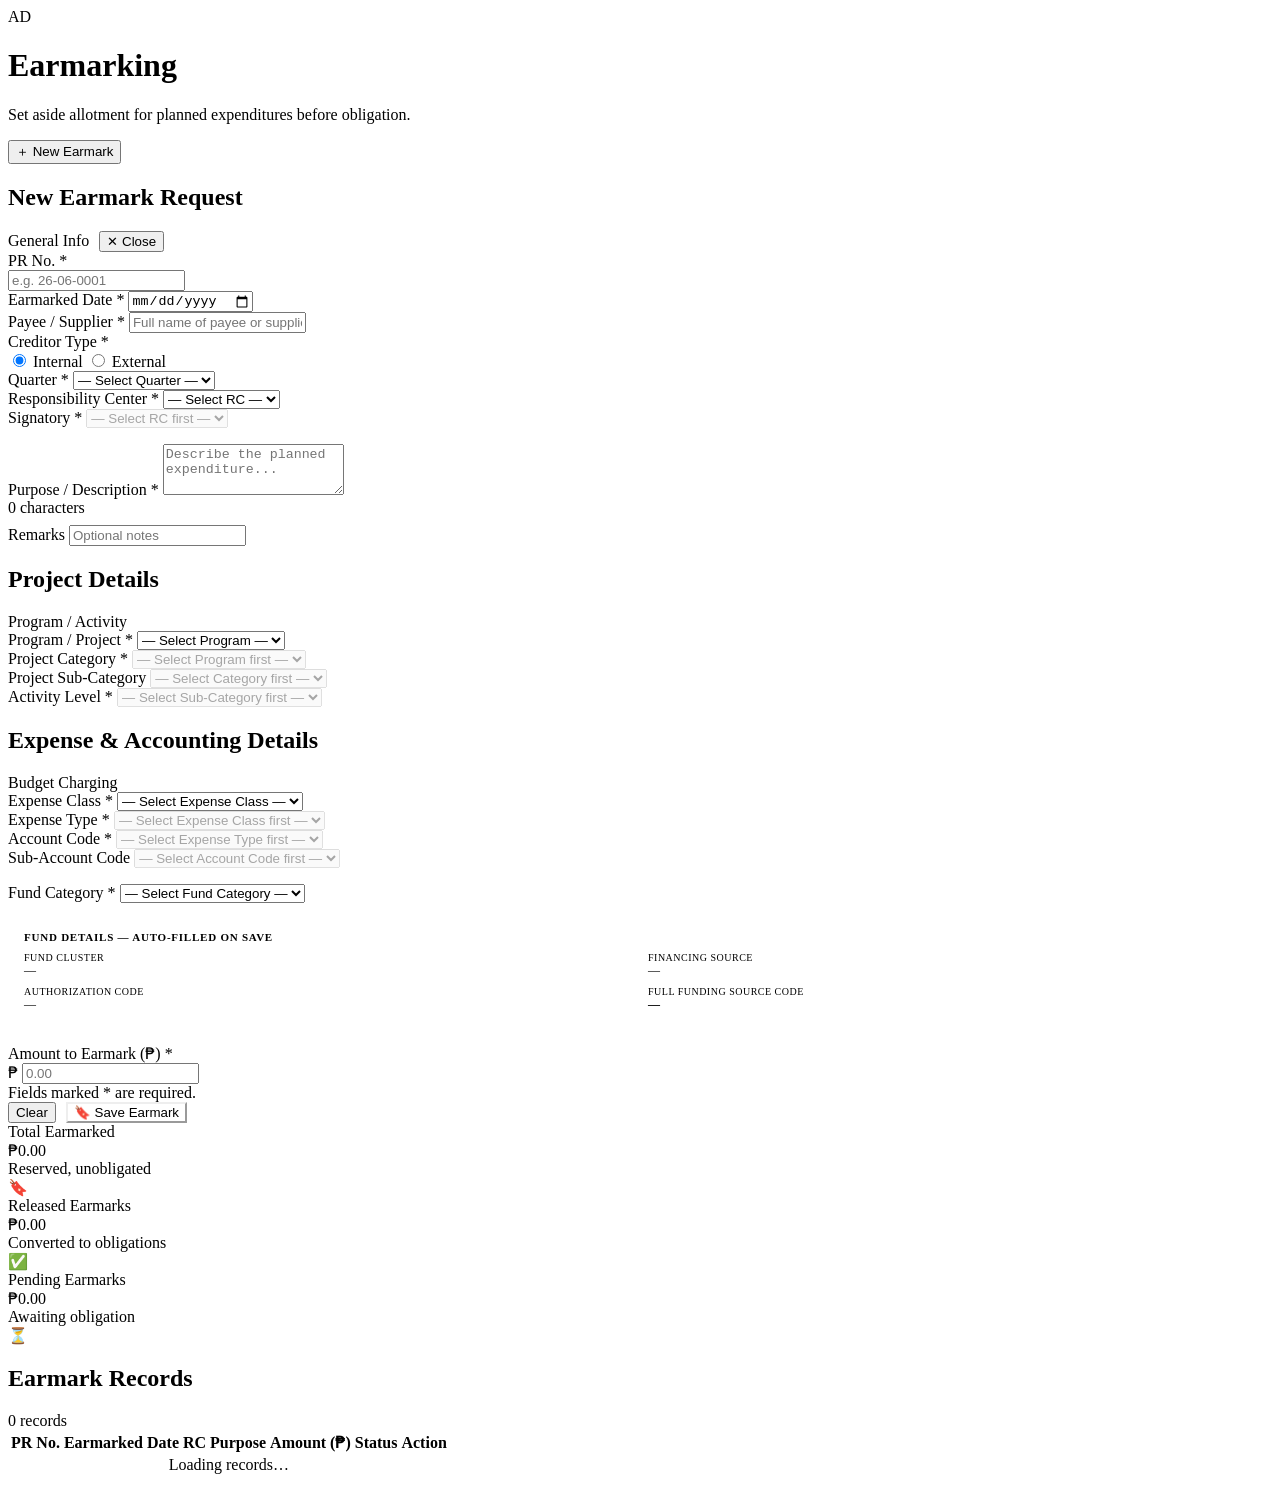
==== BFARBudget/wwwroot/pages/earmarking.html @ 8598cf30 "First Commit of the whole project" ====
<!DOCTYPE html>
<html lang="en">
<head>
  <meta charset="UTF-8" />
  <meta name="viewport" content="width=device-width, initial-scale=1.0" />
  <title>Earmarking — BFAR E-Budget</title>
  <link rel="stylesheet" href="/css/bfar-style.css" />
  <link rel="stylesheet" href="/css/pages.css" />
  <link rel="stylesheet" href="/css/obligations-additions.css" />
</head>
<body>

  <div id="sidebar-root"></div>

  <div class="main">
    <div class="topbar">
      <div>
        <div class="topbar-title" id="topbar-title"></div>
        <div class="topbar-sub"   id="topbar-sub"></div>
      </div>
      <div class="topbar-right">
        <div class="topbar-date" id="topbar-date"></div>
        <div class="avatar">AD</div>
      </div>
    </div>

    <div class="page-content">

      <div class="page-header">
        <div>
          <h1>Earmarking</h1>
          <p>Set aside allotment for planned expenditures before obligation.</p>
        </div>
        <button class="btn btn-primary" onclick="toggleEl('em-form')">＋ New Earmark</button>
      </div>

      <!-- ═══════════════════════════════════════════════
           EARMARK FORM (hidden by default)
           ═══════════════════════════════════════════════ -->
      <div class="hidden" id="em-form">

        <!-- ── Section 1: General Info ── -->
        <div class="card mb-3">
          <div class="card-header">
            <h2>New Earmark Request</h2>
            <div style="display:flex;align-items:center;gap:10px;">
              <span class="badge badge-amber">General Info</span>
              <button class="btn btn-sm" onclick="toggleEl('em-form')">✕ Close</button>
            </div>
          </div>
          <div class="card-body">

            <div class="form-grid" style="margin-bottom:1rem;">

              <div class="field-group">
                <label style="display:flex;align-items:center;justify-content:space-between;">
                  <span>PR No. <span class="req-mark">*</span></span>
                  <span id="em-pr-hint" style="font-size:10px;font-weight:500;color:var(--accent-dark);background:var(--accent-light);padding:1px 8px;border-radius:999px;"></span>
                </label>
                <input type="text" id="em-no" placeholder="e.g. 26-06-0001" maxlength="20" />
              </div>

              <div class="field-group">
                <label>Earmarked Date <span class="req-mark">*</span></label>
                <input type="date" id="em-date" />
              </div>

              <div class="field-group">
                <label>Payee / Supplier <span class="req-mark">*</span></label>
                <input type="text" id="em-payee" placeholder="Full name of payee or supplier" />
              </div>

              <div class="field-group">
                <label>Creditor Type <span class="req-mark">*</span></label>
                <div class="radio-toggle">
                  <input type="radio" name="em-creditor" id="em-cr-internal" value="Internal" checked />
                  <label for="em-cr-internal">Internal</label>
                  <input type="radio" name="em-creditor" id="em-cr-external" value="External" />
                  <label for="em-cr-external">External</label>
                </div>
              </div>

              <div class="field-group">
                <label>Quarter <span class="req-mark">*</span></label>
                <select id="em-quarter">
                  <option value="">— Select Quarter —</option>
                  <option value="Q1">Q1 (Jan – Mar)</option>
                  <option value="Q2">Q2 (Apr – Jun)</option>
                  <option value="Q3">Q3 (Jul – Sep)</option>
                  <option value="Q4">Q4 (Oct – Dec)</option>
                </select>
              </div>

              <div class="field-group">
                <label>Responsibility Center <span class="req-mark">*</span></label>
                <select id="em-rc"
                  onchange="emCascade('em-rc', '/api/dropdown/signatories', 'em-signatory', '— Select Signatory —')">
                  <option value="">— Select RC —</option>
                </select>
              </div>

              <div class="field-group">
                <label>Signatory <span class="req-mark">*</span></label>
                <select id="em-signatory" disabled>
                  <option value="">— Select RC first —</option>
                </select>
              </div>

            </div>

            <div class="field-group" style="margin-bottom:0.5rem;">
              <label>Purpose / Description <span class="req-mark">*</span></label>
              <textarea id="em-purpose" rows="3"
                placeholder="Describe the planned expenditure..."
                oninput="emCharCount()"></textarea>
              <div class="char-counter" id="em-char-counter">0 characters</div>
            </div>

            <div class="field-group">
              <label>Remarks</label>
              <input type="text" id="em-remarks" placeholder="Optional notes" />
            </div>

          </div>
        </div>

        <!-- ── Section 2: Project Details ── -->
        <div class="card mb-3">
          <div class="card-header">
            <h2>Project Details</h2>
            <span class="badge badge-amber">Program / Activity</span>
          </div>
          <div class="card-body">
            <div class="form-grid">

              <div class="field-group">
                <label>Program / Project <span class="req-mark">*</span></label>
                <select id="em-program"
                  onchange="emCascade('em-program', '/api/dropdown/project-categories', 'em-projcat', '— Select Category —')">
                  <option value="">— Select Program —</option>
                </select>
              </div>

              <div class="field-group">
                <label>Project Category <span class="req-mark">*</span></label>
                <select id="em-projcat" disabled
                  onchange="emCascade('em-projcat', '/api/dropdown/project-sub-categories', 'em-projsubcat', '— Select Sub-Category —')">
                  <option value="">— Select Program first —</option>
                </select>
              </div>

              <div class="field-group">
                <label>Project Sub-Category</label>
                <select id="em-projsubcat" disabled
                  onchange="emCascade('em-projsubcat', '/api/dropdown/activity-levels', 'em-activity', '— Select Activity Level —')">
                  <option value="">— Select Category first —</option>
                </select>
              </div>

              <div class="field-group">
                <label>Activity Level <span class="req-mark">*</span></label>
                <select id="em-activity" disabled>
                  <option value="">— Select Sub-Category first —</option>
                </select>
              </div>

            </div>
          </div>
        </div>

        <!-- ── Section 3: Expense & Accounting ── -->
        <div class="card mb-3">
          <div class="card-header">
            <h2>Expense &amp; Accounting Details</h2>
            <span class="badge badge-amber">Budget Charging</span>
          </div>
          <div class="card-body">

            <div class="form-grid" style="margin-bottom:1rem;">

              <div class="field-group">
                <label>Expense Class <span class="req-mark">*</span></label>
                <select id="em-expclass"
                  onchange="emCascade('em-expclass', '/api/dropdown/expense-types', 'em-exptype', '— Select Expense Type —')">
                  <option value="">— Select Expense Class —</option>
                </select>
              </div>

              <div class="field-group">
                <label>Expense Type <span class="req-mark">*</span></label>
                <select id="em-exptype" disabled
                  onchange="emCascade('em-exptype', '/api/dropdown/account-codes', 'em-acct', '— Select Account Code —')">
                  <option value="">— Select Expense Class first —</option>
                </select>
              </div>

              <div class="field-group">
                <label>Account Code <span class="req-mark">*</span></label>
                <select id="em-acct" disabled
                  onchange="emCascade('em-acct', '/api/dropdown/sub-account-codes', 'em-subacct', '— Select Sub-Account —')">
                  <option value="">— Select Expense Type first —</option>
                </select>
              </div>

              <div class="field-group">
                <label>Sub-Account Code</label>
                <select id="em-subacct" disabled>
                  <option value="">— Select Account Code first —</option>
                </select>
              </div>

            </div>

            <!-- Fund Category -->
            <div class="form-grid" style="margin-bottom:0.75rem;">
              <div class="field-group">
                <label>Fund Category <span class="req-mark">*</span></label>
                <select id="em-fund-cat" onchange="emLoadFundDetail(this.value)">
                  <option value="">— Select Fund Category —</option>
                </select>
              </div>
            </div>

            <!-- Fund detail preview -->
            <div id="em-fund-preview" class="hidden"
              style="background:var(--bg-secondary);border:1px solid var(--border);border-radius:var(--radius-md);padding:1rem;margin-bottom:1rem;">
              <div style="font-size:11px;font-weight:700;color:var(--text-secondary);text-transform:uppercase;letter-spacing:0.07em;margin-bottom:0.6rem;">Fund Details — Auto-filled on save</div>
              <div style="display:grid;grid-template-columns:1fr 1fr;gap:8px 16px;">
                <div>
                  <div style="font-size:10px;color:var(--text-muted);text-transform:uppercase;letter-spacing:0.05em;">Fund Cluster</div>
                  <div style="font-size:12px;font-weight:500;color:var(--text-primary)" id="em-fd-cluster">—</div>
                </div>
                <div>
                  <div style="font-size:10px;color:var(--text-muted);text-transform:uppercase;letter-spacing:0.05em;">Financing Source</div>
                  <div style="font-size:12px;font-weight:500;color:var(--text-primary)" id="em-fd-financing">—</div>
                </div>
                <div>
                  <div style="font-size:10px;color:var(--text-muted);text-transform:uppercase;letter-spacing:0.05em;">Authorization Code</div>
                  <div style="font-size:12px;font-weight:500;color:var(--text-primary)" id="em-fd-auth">—</div>
                </div>
                <div>
                  <div style="font-size:10px;color:var(--text-muted);text-transform:uppercase;letter-spacing:0.05em;">Full Funding Source Code</div>
                  <div style="font-size:12px;font-weight:700;color:var(--accent-dark)" id="em-fd-full">—</div>
                </div>
              </div>
            </div>

            <!-- Amount -->
            <div class="form-grid">
              <div class="field-group">
                <label>Amount to Earmark (₱) <span class="req-mark">*</span></label>
                <div class="amount-wrap">
                  <span class="amount-prefix">₱</span>
                  <input type="number" id="em-amount" placeholder="0.00" min="0" step="0.01" />
                </div>
              </div>
            </div>

          </div>

          <!-- Action bar -->
          <div class="form-actions">
            <span class="req-note">Fields marked <span class="req-mark">*</span> are required.</span>
            <div style="display:flex;gap:10px;">
              <button class="btn" onclick="clearEarmark()">Clear</button>
              <button class="btn btn-primary" id="btn-earmark" onclick="saveEarmark()" style="background:var(--warning);border-color:var(--warning);">🔖 Save Earmark</button>
            </div>
          </div>
        </div>

      </div>
      <!-- /em-form -->

      <!-- ═══════════════════════════════════════════════
           SUMMARY CARDS
           ═══════════════════════════════════════════════ -->
      <div class="stats-grid mb-3">
        <div class="stat-card amber">
          <div class="stat-label">Total Earmarked</div>
          <div class="stat-value" id="em-stat-total">₱0.00</div>
          <div class="stat-sub">Reserved, unobligated</div>
          <div class="stat-icon">🔖</div>
        </div>
        <div class="stat-card green">
          <div class="stat-label">Released Earmarks</div>
          <div class="stat-value" id="em-stat-released">₱0.00</div>
          <div class="stat-sub">Converted to obligations</div>
          <div class="stat-icon">✅</div>
        </div>
        <div class="stat-card red">
          <div class="stat-label">Pending Earmarks</div>
          <div class="stat-value" id="em-stat-pending">₱0.00</div>
          <div class="stat-sub">Awaiting obligation</div>
          <div class="stat-icon">⏳</div>
        </div>
      </div>

      <!-- ═══════════════════════════════════════════════
           RECORDS TABLE
           ═══════════════════════════════════════════════ -->
      <div class="card">
        <div class="card-header">
          <h2>Earmark Records</h2>
          <span class="badge badge-amber" id="em-count">0 records</span>
        </div>
        <div class="table-wrap">
          <table>
            <thead>
              <tr>
                <th style="text-align:left">PR No.</th>
                <th style="text-align:left">Earmarked Date</th>
                <th style="text-align:left">RC</th>
                <th style="text-align:left">Purpose</th>
                <th style="text-align:right">Amount (₱)</th>
                <th style="text-align:center">Status</th>
                <th style="text-align:center">Action</th>
              </tr>
            </thead>
            <tbody id="em-tbody">
              <tr>
                <td colspan="8" style="text-align:center;color:var(--text-muted)">Loading records…</td>
              </tr>
            </tbody>
          </table>
        </div>
      </div>

    </div>
  </div>

  <script src="/js/nav.js"></script>
  <script src="/js/utils.js"></script>
  <script src="/js/earmarking.js"></script>
</body>
</html>
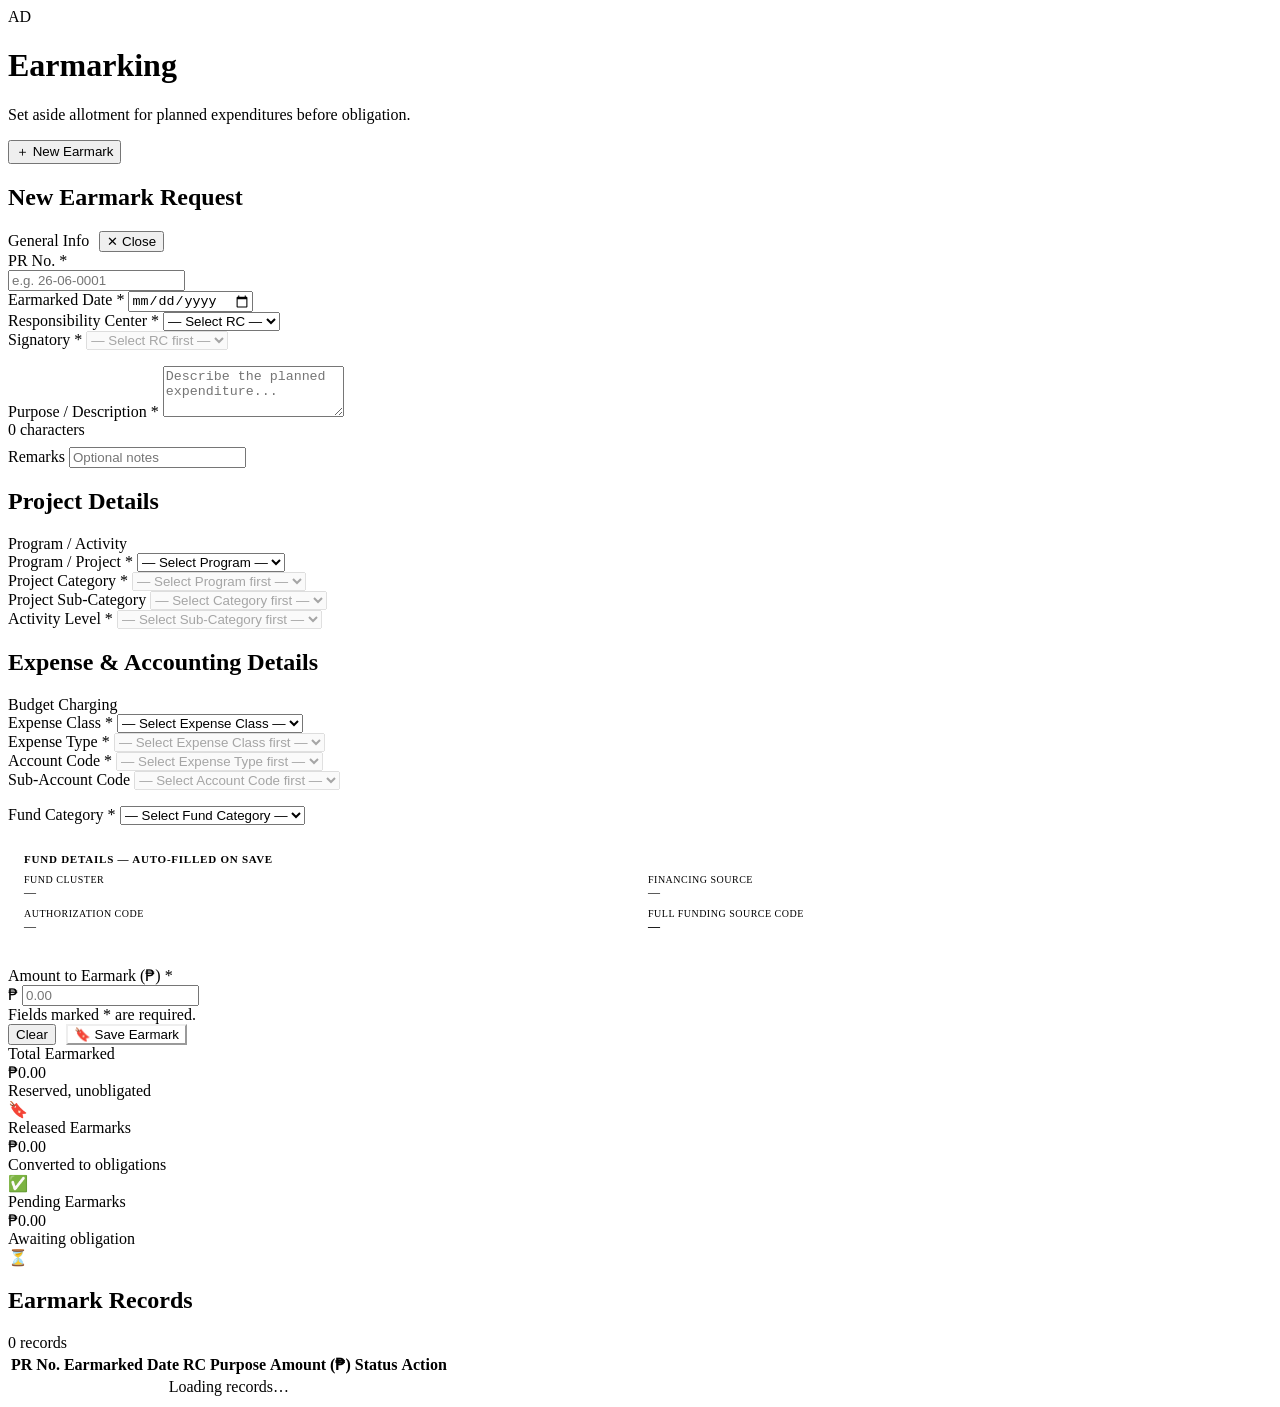
==== commit e5f59c9b: "Finished the ORS Layout" ====
--- a/BFARBudget/wwwroot/pages/earmarking.html
+++ b/BFARBudget/wwwroot/pages/earmarking.html
@@ -65,31 +65,8 @@
                 <input type="date" id="em-date" />
               </div>
 
-              <div class="field-group">
-                <label>Payee / Supplier <span class="req-mark">*</span></label>
-                <input type="text" id="em-payee" placeholder="Full name of payee or supplier" />
-              </div>
-
-              <div class="field-group">
-                <label>Creditor Type <span class="req-mark">*</span></label>
-                <div class="radio-toggle">
-                  <input type="radio" name="em-creditor" id="em-cr-internal" value="Internal" checked />
-                  <label for="em-cr-internal">Internal</label>
-                  <input type="radio" name="em-creditor" id="em-cr-external" value="External" />
-                  <label for="em-cr-external">External</label>
-                </div>
-              </div>
-
-              <div class="field-group">
-                <label>Quarter <span class="req-mark">*</span></label>
-                <select id="em-quarter">
-                  <option value="">— Select Quarter —</option>
-                  <option value="Q1">Q1 (Jan – Mar)</option>
-                  <option value="Q2">Q2 (Apr – Jun)</option>
-                  <option value="Q3">Q3 (Jul – Sep)</option>
-                  <option value="Q4">Q4 (Oct – Dec)</option>
-                </select>
-              </div>
+
+
 
               <div class="field-group">
                 <label>Responsibility Center <span class="req-mark">*</span></label>
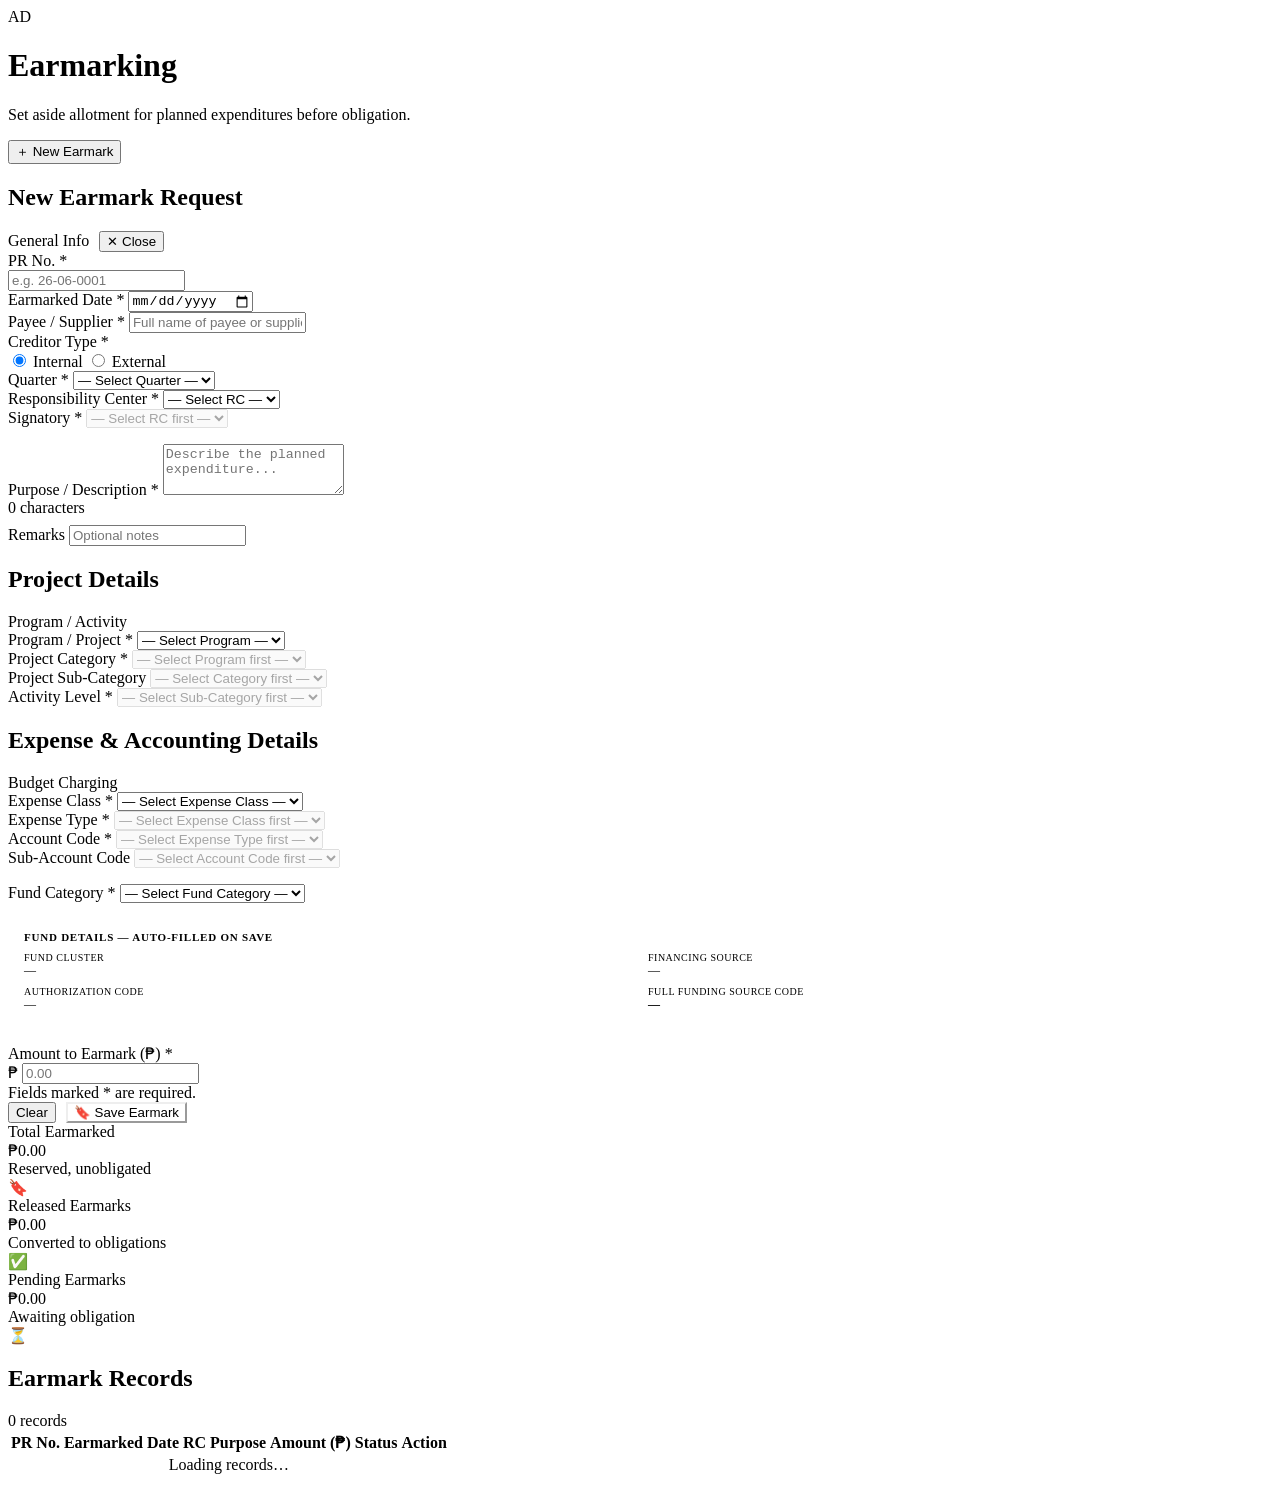
==== commit d4ba2217: "Fix the ors paper for consolidated type ors form and the reports tab" ====
--- a/BFARBudget/wwwroot/pages/earmarking.html
+++ b/BFARBudget/wwwroot/pages/earmarking.html
@@ -65,8 +65,31 @@
                 <input type="date" id="em-date" />
               </div>
 
-
-
+              <div class="field-group">
+                <label>Payee / Supplier <span class="req-mark">*</span></label>
+                <input type="text" id="em-payee" placeholder="Full name of payee or supplier" />
+              </div>
+
+              <div class="field-group">
+                <label>Creditor Type <span class="req-mark">*</span></label>
+                <div class="radio-toggle">
+                  <input type="radio" name="em-creditor" id="em-cr-internal" value="Internal" checked />
+                  <label for="em-cr-internal">Internal</label>
+                  <input type="radio" name="em-creditor" id="em-cr-external" value="External" />
+                  <label for="em-cr-external">External</label>
+                </div>
+              </div>
+
+              <div class="field-group">
+                <label>Quarter <span class="req-mark">*</span></label>
+                <select id="em-quarter">
+                  <option value="">— Select Quarter —</option>
+                  <option value="Q1">Q1 (Jan – Mar)</option>
+                  <option value="Q2">Q2 (Apr – Jun)</option>
+                  <option value="Q3">Q3 (Jul – Sep)</option>
+                  <option value="Q4">Q4 (Oct – Dec)</option>
+                </select>
+              </div>
 
               <div class="field-group">
                 <label>Responsibility Center <span class="req-mark">*</span></label>
@@ -113,7 +136,7 @@
               <div class="field-group">
                 <label>Program / Project <span class="req-mark">*</span></label>
                 <select id="em-program"
-                  onchange="emCascade('em-program', '/api/dropdown/project-categories', 'em-projcat', '— Select Category —')">
+                  onchange="onEmProgramChange()">
                   <option value="">— Select Program —</option>
                 </select>
               </div>
@@ -121,7 +144,7 @@
               <div class="field-group">
                 <label>Project Category <span class="req-mark">*</span></label>
                 <select id="em-projcat" disabled
-                  onchange="emCascade('em-projcat', '/api/dropdown/project-sub-categories', 'em-projsubcat', '— Select Sub-Category —')">
+                  onchange="onEmProjCatChange()">
                   <option value="">— Select Program first —</option>
                 </select>
               </div>
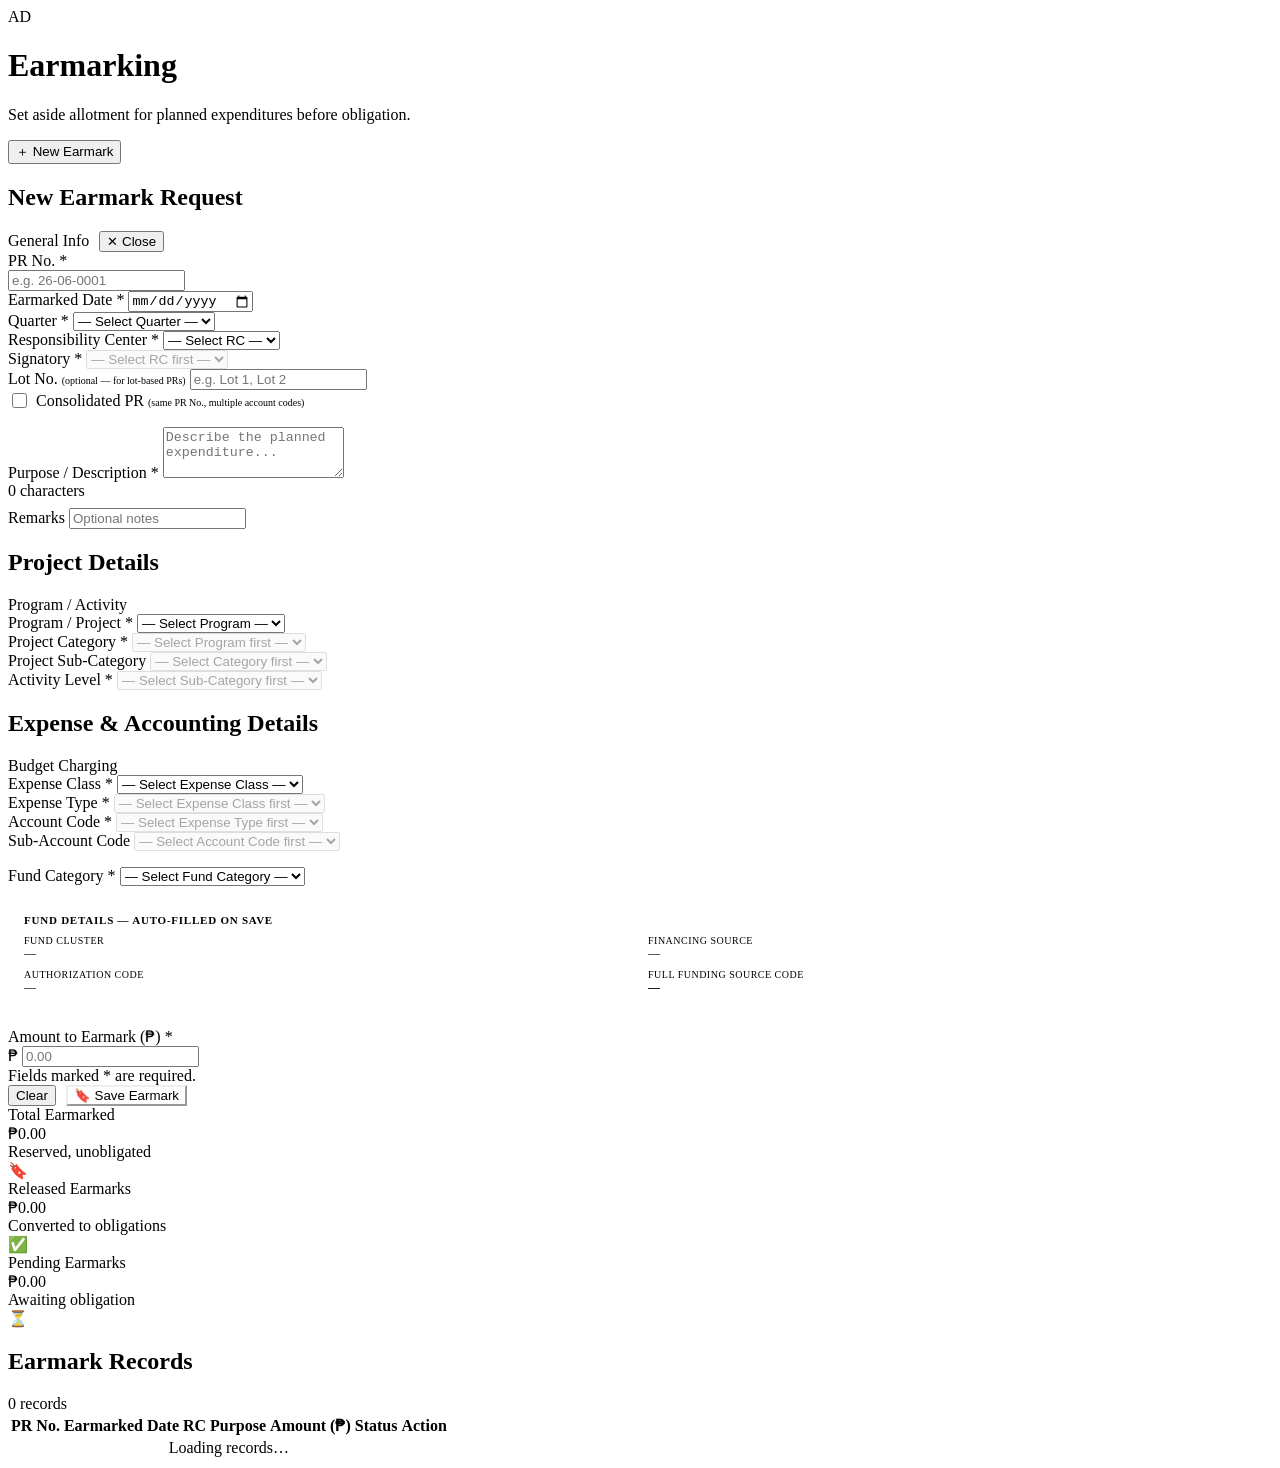
==== commit 094f4281: "To be fixed consolidated earmarking, obligation and ors printing" ====
--- a/BFARBudget/wwwroot/pages/earmarking.html
+++ b/BFARBudget/wwwroot/pages/earmarking.html
@@ -66,21 +66,6 @@
               </div>
 
               <div class="field-group">
-                <label>Payee / Supplier <span class="req-mark">*</span></label>
-                <input type="text" id="em-payee" placeholder="Full name of payee or supplier" />
-              </div>
-
-              <div class="field-group">
-                <label>Creditor Type <span class="req-mark">*</span></label>
-                <div class="radio-toggle">
-                  <input type="radio" name="em-creditor" id="em-cr-internal" value="Internal" checked />
-                  <label for="em-cr-internal">Internal</label>
-                  <input type="radio" name="em-creditor" id="em-cr-external" value="External" />
-                  <label for="em-cr-external">External</label>
-                </div>
-              </div>
-
-              <div class="field-group">
                 <label>Quarter <span class="req-mark">*</span></label>
                 <select id="em-quarter">
                   <option value="">— Select Quarter —</option>
@@ -104,6 +89,22 @@
                 <select id="em-signatory" disabled>
                   <option value="">— Select RC first —</option>
                 </select>
+              </div>
+
+              <div class="field-group">
+                <label>Lot No. <span style="font-size:10px;color:var(--text-muted);font-weight:400">(optional — for lot-based PRs)</span></label>
+                <input type="text" id="em-lot-no" placeholder="e.g. Lot 1, Lot 2" />
+              </div>
+
+              <div class="field-group">
+                <label style="display:flex;align-items:center;gap:6px;">
+                  <input type="checkbox" id="em-consolidate-mode" onchange="toggleEmConsolidateMode()" style="cursor:pointer;width:15px;height:15px;" />
+                  <span>Consolidated PR <span style="font-size:10px;color:var(--text-muted);font-weight:400">(same PR No., multiple account codes)</span></span>
+                </label>
+                <div id="em-consolidate-banner" style="display:none;margin-top:6px;background:#e0f7fa;border:1px solid var(--accent);border-radius:var(--radius-md);padding:8px 12px;font-size:12px;color:var(--accent-dark);">
+                  <strong>Consolidated PR Mode ON</strong> — Same PR No. reused per account code.
+                  Next: <span id="em-consolidate-line-preview">Line 2</span>.
+                </div>
               </div>
 
             </div>
